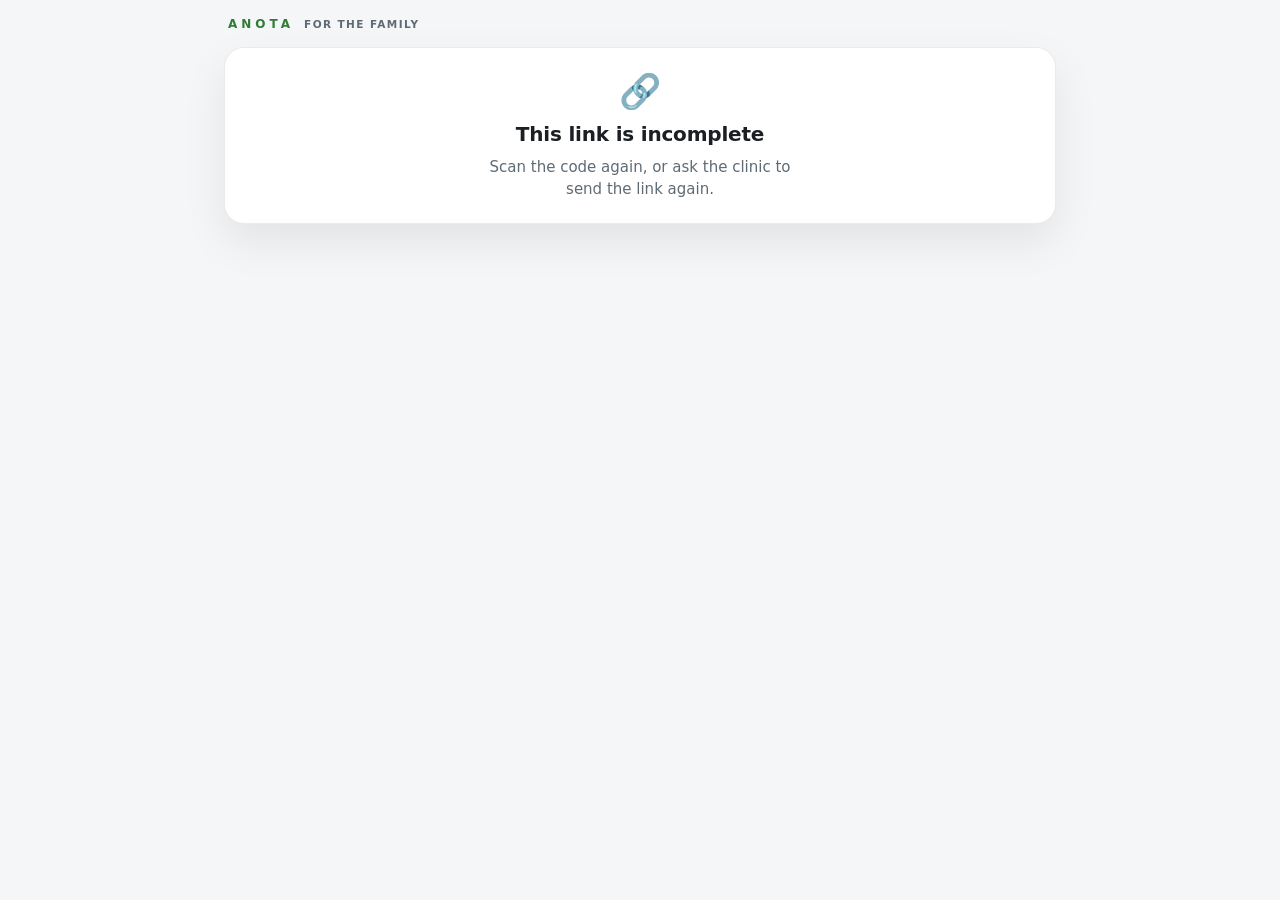
==== index.html @ 4c94c7f5 "Parent handout viewer (growth-chart QR)" ====
<!doctype html>
<!-- viewer/index.html — the family's page for a ▦ QR for parent (2026-10-16 sharecap Round 2).
     Static, hosted apart from the app (viewer/README.md). It loads two scripts of its own and nothing
     else: no font, no analytics, no third party. The link's #fragment holds the handout's id and its
     key; a browser never sends a fragment, and this page sends only the id (and a code, when asked)
     to the clinic's database — what comes back is ciphertext this page decrypts on the phone. -->
<html lang="en">
<head>
  <meta charset="utf-8">
  <meta name="viewport" content="width=device-width, initial-scale=1, viewport-fit=cover">
  <meta name="referrer" content="no-referrer">
  <meta name="robots" content="noindex, nofollow, noarchive">
  <meta name="color-scheme" content="light dark">
  <meta name="format-detection" content="telephone=no">
  <!-- The handout's own styles are inline (a growth card is HTML + SVG), and its iframe (srcdoc) takes
       this page's policy — hence style-src 'unsafe-inline'. No script runs in it: the frame is
       sandboxed without allow-scripts, and script-src admits this folder's two files only. -->
  <meta http-equiv="Content-Security-Policy" content="default-src 'none'; script-src 'self'; style-src 'self' 'unsafe-inline'; img-src 'self' data: blob:; connect-src https://*.supabase.co http://127.0.0.1:* http://localhost:*; frame-src 'self' blob: data:; base-uri 'none'; form-action 'none'; object-src 'none'">
  <link rel="icon" href="data:,">
  <title>Anota</title>
  <link rel="stylesheet" href="viewer.css">
  <script src="config.js" defer></script>
  <script src="viewer.js" defer></script>
</head>
<body>
  <main id="hv" class="hv" aria-live="polite">
    <header class="hv-top">
      <span class="hv-brand">ANOTA</span>
      <span class="hv-what" id="hv-what"></span>
    </header>

    <!-- one state at a time: opening · code · locked · gone · broken · offline · shown -->
    <section class="hv-card hv-msg" id="hv-msg" hidden>
      <div class="hv-ico" id="hv-msg-ico" aria-hidden="true"></div>
      <h1 class="hv-h" id="hv-msg-h"></h1>
      <p class="hv-p" id="hv-msg-p"></p>
      <button class="hv-btn is-primary" id="hv-retry" type="button" hidden></button>
    </section>

    <section class="hv-card hv-code" id="hv-code" hidden>
      <div class="hv-ico" aria-hidden="true">🔒</div>
      <h1 class="hv-h" id="hv-code-h"></h1>
      <p class="hv-p" id="hv-code-p"></p>
      <div class="hv-code-row">
        <input id="hv-code-in" class="hv-code-in" type="text" inputmode="numeric" pattern="[0-9]*" maxlength="4" autocomplete="one-time-code" spellcheck="false">
        <button class="hv-btn is-primary" id="hv-code-go" type="button"></button>
      </div>
      <p class="hv-p hv-warn" id="hv-code-err" hidden></p>
    </section>

    <section class="hv-shown" id="hv-shown" hidden>
      <div class="hv-bar">
        <div class="hv-bar-t">
          <div class="hv-title" id="hv-title"></div>
          <div class="hv-until" id="hv-until"></div>
        </div>
        <div class="hv-acts">
          <button class="hv-btn is-primary" id="hv-save" type="button" hidden></button>
          <button class="hv-btn" id="hv-share" type="button" hidden></button>
          <button class="hv-btn" id="hv-print" type="button" hidden></button>
        </div>
      </div>
      <div class="hv-doc-wrap">
        <iframe id="hv-doc" class="hv-doc" title="" sandbox="allow-same-origin allow-modals" referrerpolicy="no-referrer"></iframe>
      </div>
      <p class="hv-foot" id="hv-foot"></p>
    </section>
  </main>
  <noscript><p class="hv-p" style="padding:24px">This page needs JavaScript to open the document. · Cette page a besoin de JavaScript pour ouvrir le document.</p></noscript>
</body>
</html>
---- viewer.css ----
/* viewer/viewer.css — the family's page (2026-10-16 sharecap Round 2). A phone first: one column, the
 * system's own fonts, the page follows the phone's light / dark; the document itself stays white paper. */
:root {
  color-scheme: light dark;
  --bg: light-dark(#f4f6f8, #121417);
  --card: light-dark(#ffffff, #1c1f23);
  --ink: light-dark(#1b1f24, #e3e6ea);
  --ink2: light-dark(#5f6b73, #a3adb3);
  --line: light-dark(rgba(0, 0, 0, 0.08), rgba(255, 255, 255, 0.1));
  --ac: light-dark(#2e7d32, #81c784);
  --warn: light-dark(#a15c00, #e8a33a);
}
* { box-sizing: border-box; }
html, body { margin: 0; padding: 0; background: var(--bg); color: var(--ink); }
body {
  font: 15px/1.45 -apple-system, BlinkMacSystemFont, "Segoe UI", system-ui, sans-serif;
  -webkit-font-smoothing: antialiased; -webkit-text-size-adjust: 100%;
  padding: env(safe-area-inset-top) env(safe-area-inset-right) env(safe-area-inset-bottom) env(safe-area-inset-left);
}
[hidden] { display: none !important; }

.hv { max-width: 860px; margin: 0 auto; padding: 14px 14px 28px; display: flex; flex-direction: column; gap: 12px; }
.hv-top { display: flex; align-items: baseline; gap: 10px; padding: 2px 4px; }
.hv-brand { font-size: 12px; font-weight: 800; letter-spacing: 4px; color: var(--ac); }
.hv-what { font-size: 10.5px; font-weight: 700; letter-spacing: 1.4px; text-transform: uppercase; color: var(--ink2); }

.hv-card {
  background: var(--card); border: 1px solid var(--line); border-radius: 20px;
  padding: 26px 20px 22px; text-align: center;
  box-shadow: 0 18px 44px light-dark(rgba(0, 0, 0, 0.08), rgba(0, 0, 0, 0.5));
  display: flex; flex-direction: column; align-items: center; gap: 8px;
}
.hv-ico { font-size: 34px; line-height: 1; }
.hv-h { margin: 4px 0 0; font-size: 20px; font-weight: 700; letter-spacing: -0.01em; text-wrap: balance; }
.hv-p { margin: 0; max-width: 34ch; color: var(--ink2); text-wrap: pretty; }
.hv-warn { color: var(--warn); font-weight: 600; }

.hv-btn {
  -webkit-appearance: none; appearance: none; font: inherit; font-size: 14px; font-weight: 700;
  padding: 11px 18px; min-height: 44px; border-radius: 999px; cursor: pointer;
  border: 1px solid var(--line); background: light-dark(#fff, #262a2f); color: var(--ink);
}
.hv-btn.is-primary { background: var(--ac); border-color: transparent; color: light-dark(#fff, #0d1a0e); }
.hv-btn:disabled { opacity: 0.55; cursor: default; }
.hv-btn:focus-visible, .hv-code-in:focus-visible { outline: 3px solid color-mix(in srgb, var(--ac) 55%, transparent); outline-offset: 2px; }

.hv-code-row { display: flex; gap: 8px; align-items: center; margin-top: 6px; }
.hv-code-in {
  width: 6.2em; text-align: center; font: 700 26px/1 ui-monospace, "SF Mono", Menlo, Consolas, monospace; letter-spacing: 0.35em;
  padding: 9px 4px 9px 14px; border-radius: 14px; border: 1px solid var(--line); background: light-dark(#fff, #262a2f); color: var(--ink);
}

.hv-shown { display: flex; flex-direction: column; gap: 10px; }
.hv-bar {
  position: sticky; top: 0; z-index: 2;
  display: flex; flex-wrap: wrap; align-items: center; gap: 8px 12px;
  padding: 10px 12px; border-radius: 16px;
  background: color-mix(in srgb, var(--card) 92%, transparent); border: 1px solid var(--line);
  -webkit-backdrop-filter: blur(12px); backdrop-filter: blur(12px);
}
.hv-bar-t { flex: 1 1 200px; min-width: 0; }
.hv-title { font-size: 15px; font-weight: 700; overflow-wrap: break-word; }
.hv-until { font-size: 12px; color: var(--ink2); }
.hv-acts { display: flex; flex-wrap: wrap; gap: 8px; }

.hv-doc-wrap { border-radius: 16px; overflow: hidden; background: #fff; border: 1px solid var(--line); }
.hv-doc { display: block; width: 100%; height: 70vh; border: 0; background: #fff; color-scheme: light; }
.hv-foot { margin: 2px 6px 0; font-size: 12px; color: var(--ink2); text-align: center; }
.hv-foot.is-warn { color: var(--warn); font-weight: 600; }

@media print {
  body { background: #fff; padding: 0; }
  .hv-top, .hv-bar, .hv-foot, .hv-msg, .hv-code { display: none !important; }
  .hv, .hv-doc-wrap { padding: 0; border: 0; border-radius: 0; max-width: none; }
}
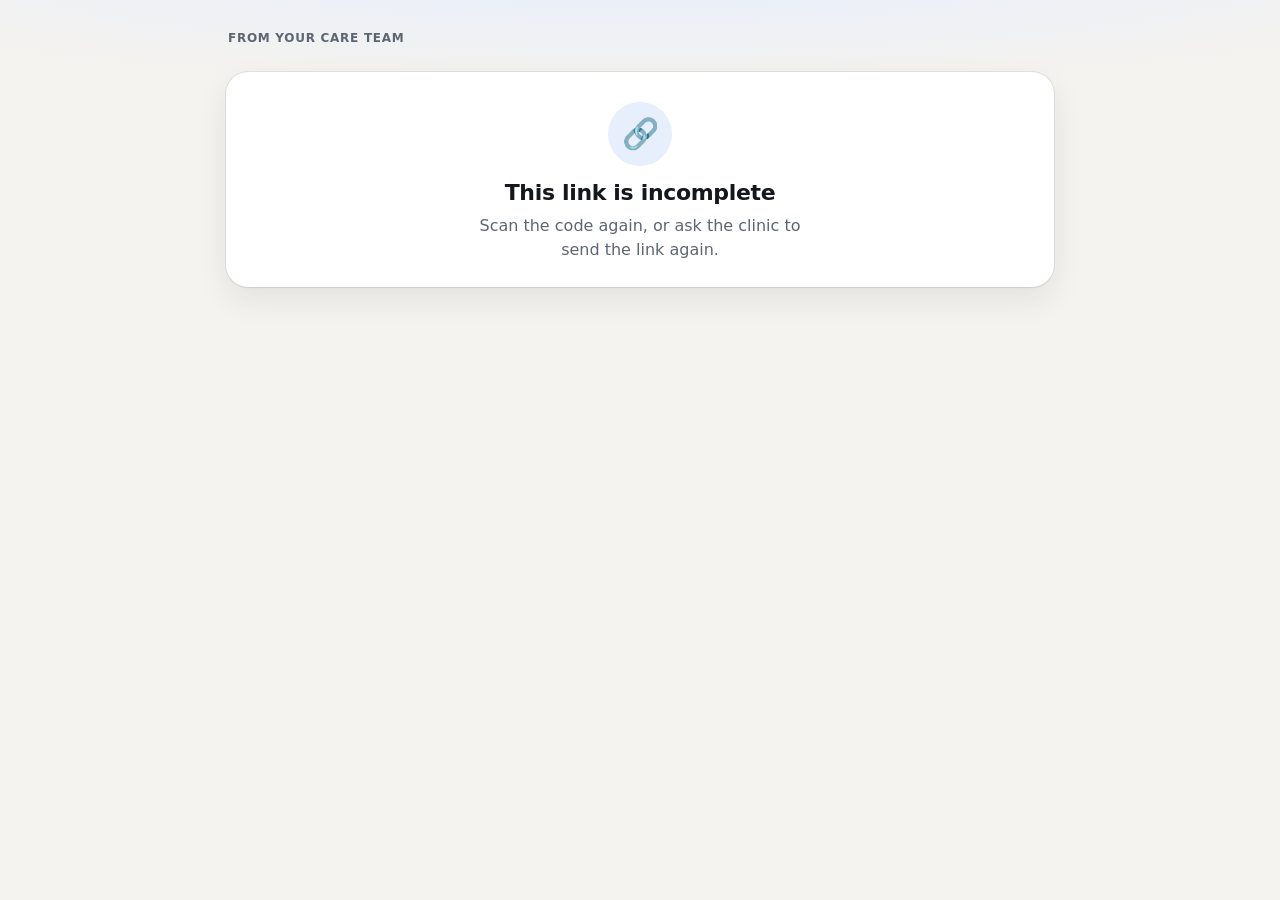
==== commit 240eb6f3: "Family page: growth card in French and English (EN · FR switch) — grfr, qroff, qrshare" ====
--- a/index.html
+++ b/index.html
@@ -1,5 +1,6 @@
 <!doctype html>
-<!-- viewer/index.html — the family's page for a ▦ QR for parent (2026-10-16 sharecap Round 2).
+<!-- viewer/index.html — the family's page for a ▦ QR for parent (2026-10-16 sharecap Round 2), and since
+     2026-10-22 (resqr) the Patient and Family Resource Page (a link ending #R1.<codes> — resources-page.js).
      Static, hosted apart from the app (viewer/README.md). It loads two scripts of its own and nothing
      else: no font, no analytics, no third party. The link's #fragment holds the handout's id and its
      key; a browser never sends a fragment, and this page sends only the id (and a code, when asked)
@@ -20,12 +21,16 @@
   <title>Anota</title>
   <link rel="stylesheet" href="viewer.css">
   <script src="config.js" defer></script>
+  <!-- 2026-10-22 (resqr) — the Patient and Family Resource Page (#R1.<codes>): the catalogue (a copy of
+       utility/shared/resource-catalogue.js) and its page; neither fetches anything but this site's files. -->
+  <script src="resource-catalogue.js" defer></script>
+  <script src="resources-page.js" defer></script>
   <script src="viewer.js" defer></script>
 </head>
 <body>
   <main id="hv" class="hv" aria-live="polite">
+    <!-- 2026-10-22 (qrshare) — the resource page's look: one kicker, then the state below it -->
     <header class="hv-top">
-      <span class="hv-brand">ANOTA</span>
       <span class="hv-what" id="hv-what"></span>
     </header>
 
@@ -49,23 +54,24 @@
     </section>
 
     <section class="hv-shown" id="hv-shown" hidden>
-      <div class="hv-bar">
-        <div class="hv-bar-t">
-          <div class="hv-title" id="hv-title"></div>
-          <div class="hv-until" id="hv-until"></div>
-        </div>
+      <!-- 2026-10-22 (qrshare) — the hero: the document's name large, until when it opens, then the actions as pills -->
+      <header class="hv-hero">
+        <h1 class="hv-title" id="hv-title"></h1>
+        <p class="hv-lede"><span class="hv-until" id="hv-until"></span> <span class="hv-keep" id="hv-keep"></span></p>
         <div class="hv-acts">
           <button class="hv-btn is-primary" id="hv-save" type="button" hidden></button>
           <button class="hv-btn" id="hv-share" type="button" hidden></button>
           <button class="hv-btn" id="hv-print" type="button" hidden></button>
         </div>
-      </div>
+      </header>
       <div class="hv-doc-wrap">
         <iframe id="hv-doc" class="hv-doc" title="" sandbox="allow-same-origin allow-modals" referrerpolicy="no-referrer"></iframe>
       </div>
       <p class="hv-foot" id="hv-foot"></p>
     </section>
   </main>
+  <!-- 2026-10-22 (resqr) — the resource route draws here; the handout states above stay hidden -->
+  <main id="rp" class="rp" hidden></main>
   <noscript><p class="hv-p" style="padding:24px">This page needs JavaScript to open the document. · Cette page a besoin de JavaScript pour ouvrir le document.</p></noscript>
 </body>
 </html>
--- a/viewer.css
+++ b/viewer.css
@@ -1,75 +1,202 @@
 /* viewer/viewer.css — the family's page (2026-10-16 sharecap Round 2). A phone first: one column, the
  * system's own fonts, the page follows the phone's light / dark; the document itself stays white paper. */
-:root {
-  color-scheme: light dark;
-  --bg: light-dark(#f4f6f8, #121417);
-  --card: light-dark(#ffffff, #1c1f23);
-  --ink: light-dark(#1b1f24, #e3e6ea);
-  --ink2: light-dark(#5f6b73, #a3adb3);
-  --line: light-dark(rgba(0, 0, 0, 0.08), rgba(255, 255, 255, 0.1));
-  --ac: light-dark(#2e7d32, #81c784);
-  --warn: light-dark(#a15c00, #e8a33a);
-}
+:root { color-scheme: light dark; --warn: light-dark(#a15c00, #e8a33a); }
 * { box-sizing: border-box; }
-html, body { margin: 0; padding: 0; background: var(--bg); color: var(--ink); }
+html, body { margin: 0; padding: 0; }
 body {
-  font: 15px/1.45 -apple-system, BlinkMacSystemFont, "Segoe UI", system-ui, sans-serif;
+  font: 16px/1.45 -apple-system, BlinkMacSystemFont, "Segoe UI", system-ui, sans-serif;
   -webkit-font-smoothing: antialiased; -webkit-text-size-adjust: 100%;
   padding: env(safe-area-inset-top) env(safe-area-inset-right) env(safe-area-inset-bottom) env(safe-area-inset-left);
 }
 [hidden] { display: none !important; }
 
-.hv { max-width: 860px; margin: 0 auto; padding: 14px 14px 28px; display: flex; flex-direction: column; gap: 12px; }
-.hv-top { display: flex; align-items: baseline; gap: 10px; padding: 2px 4px; }
-.hv-brand { font-size: 12px; font-weight: 800; letter-spacing: 4px; color: var(--ac); }
-.hv-what { font-size: 10.5px; font-weight: 700; letter-spacing: 1.4px; text-transform: uppercase; color: var(--ink2); }
+/* ─── 2026-10-22 (qrshare) — the growth card's page wears the resource page's look ───────────────────────────
+ * One family of pages: the same paper, the same wash, a kicker over a large title, a lede, pill actions with a
+ * drawn mark (the primary one dark), cards on a soft shadow, the privacy line at the foot. The tokens are the
+ * resource page's (below), now on <body> for both routes. The ids are unchanged — the suites read them. */
+.hv { max-width: 860px; margin: 0 auto; padding: 18px 16px 40px; display: flex; flex-direction: column; }
+.hv-top { display: flex; align-items: center; min-height: 36px; padding: 6px 2px 0; }
+.hv-what { font-size: 12px; font-weight: 650; letter-spacing: 0.06em; text-transform: uppercase; color: var(--rp-ink2); }
+/* 2026-10-27 (grfr) — a card in two languages: the resource page's EN · FR switch on the kicker's right. Same look
+ * (.rp-lang), and each half a 44-px target (the hit area runs 6 px above and below the 32-px pill). */
+.hv-top.has-lang { justify-content: space-between; gap: 12px; }
+.hv-lang .rp-lang-b { position: relative; }
+.hv-lang .rp-lang-b::after { content: ""; position: absolute; inset: -6px -1px; }
 
 .hv-card {
-  background: var(--card); border: 1px solid var(--line); border-radius: 20px;
-  padding: 26px 20px 22px; text-align: center;
-  box-shadow: 0 18px 44px light-dark(rgba(0, 0, 0, 0.08), rgba(0, 0, 0, 0.5));
+  margin-top: 18px; padding: 30px 22px 26px; border-radius: 22px; text-align: center;
+  background: var(--rp-card);
+  box-shadow: 0 0 0 1px var(--rp-line), 0 1px 2px rgba(16, 24, 40, 0.04), 0 12px 32px light-dark(rgba(16, 24, 40, 0.08), rgba(0, 0, 0, 0.45));
   display: flex; flex-direction: column; align-items: center; gap: 8px;
 }
-.hv-ico { font-size: 34px; line-height: 1; }
-.hv-h { margin: 4px 0 0; font-size: 20px; font-weight: 700; letter-spacing: -0.01em; text-wrap: balance; }
-.hv-p { margin: 0; max-width: 34ch; color: var(--ink2); text-wrap: pretty; }
+.hv-ico {
+  width: 64px; height: 64px; border-radius: 50%; display: grid; place-items: center;
+  font-size: 30px; line-height: 1; background: var(--rp-wash);
+}
+.hv-h { margin: 6px 0 0; font-size: 22px; line-height: 1.2; font-weight: 700; letter-spacing: -0.015em; text-wrap: balance; }
+.hv-p { margin: 0; max-width: 34ch; color: var(--rp-ink2); text-wrap: pretty; }
 .hv-warn { color: var(--warn); font-weight: 600; }
 
 .hv-btn {
-  -webkit-appearance: none; appearance: none; font: inherit; font-size: 14px; font-weight: 700;
-  padding: 11px 18px; min-height: 44px; border-radius: 999px; cursor: pointer;
-  border: 1px solid var(--line); background: light-dark(#fff, #262a2f); color: var(--ink);
-}
-.hv-btn.is-primary { background: var(--ac); border-color: transparent; color: light-dark(#fff, #0d1a0e); }
+  -webkit-appearance: none; appearance: none; font: inherit; cursor: pointer;
+  display: inline-flex; align-items: center; justify-content: center; gap: 8px;
+  min-height: 48px; padding: 0 20px; border: 0; border-radius: 999px;
+  font-size: 15.5px; font-weight: 650; letter-spacing: -0.005em;
+  background: var(--rp-card); color: var(--rp-ink);
+  box-shadow: 0 0 0 1px var(--rp-line), 0 1px 2px rgba(16, 24, 40, 0.05);
+  -webkit-tap-highlight-color: transparent;
+}
+.hv-btn.is-primary {
+  background: var(--rp-ink); color: light-dark(#fff, #0f1114);
+  box-shadow: 0 8px 22px light-dark(rgba(16, 24, 40, 0.18), rgba(0, 0, 0, 0.5));
+}
+.hv-btn:active { transform: scale(0.98); }
 .hv-btn:disabled { opacity: 0.55; cursor: default; }
-.hv-btn:focus-visible, .hv-code-in:focus-visible { outline: 3px solid color-mix(in srgb, var(--ac) 55%, transparent); outline-offset: 2px; }
-
-.hv-code-row { display: flex; gap: 8px; align-items: center; margin-top: 6px; }
+.hv-btn svg { flex: none; width: 20px; height: 20px; fill: none; stroke: currentColor; stroke-width: 1.8; stroke-linecap: round; stroke-linejoin: round; }
+.hv-btn:focus-visible, .hv-code-in:focus-visible { outline: 3px solid color-mix(in srgb, var(--rp-ac) 60%, transparent); outline-offset: 2px; }
+
+.hv-code-row { display: flex; gap: 8px; align-items: center; margin-top: 8px; }
 .hv-code-in {
   width: 6.2em; text-align: center; font: 700 26px/1 ui-monospace, "SF Mono", Menlo, Consolas, monospace; letter-spacing: 0.35em;
-  padding: 9px 4px 9px 14px; border-radius: 14px; border: 1px solid var(--line); background: light-dark(#fff, #262a2f); color: var(--ink);
-}
-
-.hv-shown { display: flex; flex-direction: column; gap: 10px; }
-.hv-bar {
-  position: sticky; top: 0; z-index: 2;
-  display: flex; flex-wrap: wrap; align-items: center; gap: 8px 12px;
-  padding: 10px 12px; border-radius: 16px;
-  background: color-mix(in srgb, var(--card) 92%, transparent); border: 1px solid var(--line);
-  -webkit-backdrop-filter: blur(12px); backdrop-filter: blur(12px);
-}
-.hv-bar-t { flex: 1 1 200px; min-width: 0; }
-.hv-title { font-size: 15px; font-weight: 700; overflow-wrap: break-word; }
-.hv-until { font-size: 12px; color: var(--ink2); }
-.hv-acts { display: flex; flex-wrap: wrap; gap: 8px; }
-
-.hv-doc-wrap { border-radius: 16px; overflow: hidden; background: #fff; border: 1px solid var(--line); }
+  padding: 10px 4px 10px 14px; border-radius: 16px; border: 0; background: var(--rp-card); color: var(--rp-ink);
+  box-shadow: 0 0 0 1px var(--rp-line), inset 0 1px 2px light-dark(rgba(16, 24, 40, 0.06), rgba(0, 0, 0, 0.3));
+}
+
+.hv-shown { display: flex; flex-direction: column; }
+.hv-hero { padding: 0 2px 20px; }
+.hv-title {
+  margin: 22px 0 0; font-size: clamp(30px, 8.4vw, 44px); line-height: 1.06; font-weight: 750; letter-spacing: -0.028em;
+  text-wrap: balance; overflow-wrap: break-word;
+}
+.hv-tt-sub { color: var(--rp-ink2); font-weight: 650; white-space: nowrap; }
+.hv-lede { margin: 12px 0 0; max-width: 44ch; font-size: 16.5px; line-height: 1.45; color: var(--rp-ink2); text-wrap: pretty; }
+.hv-acts { display: flex; flex-wrap: wrap; gap: 10px; margin-top: 18px; }
+
+.hv-doc-wrap {
+  border-radius: 22px; overflow: hidden; background: #fff;
+  box-shadow: 0 0 0 1px var(--rp-line), 0 1px 2px rgba(16, 24, 40, 0.04), 0 12px 32px light-dark(rgba(16, 24, 40, 0.08), rgba(0, 0, 0, 0.45));
+}
 .hv-doc { display: block; width: 100%; height: 70vh; border: 0; background: #fff; color-scheme: light; }
-.hv-foot { margin: 2px 6px 0; font-size: 12px; color: var(--ink2); text-align: center; }
-.hv-foot.is-warn { color: var(--warn); font-weight: 600; }
+.hv-foot { margin: 26px auto 0; max-width: 46ch; font-size: 12.5px; line-height: 1.45; color: var(--rp-ink2); opacity: 0.85; text-align: center; text-wrap: pretty; }
+.hv-foot.is-warn { color: var(--warn); font-weight: 600; opacity: 1; }
 
 @media print {
-  body { background: #fff; padding: 0; }
-  .hv-top, .hv-bar, .hv-foot, .hv-msg, .hv-code { display: none !important; }
-  .hv, .hv-doc-wrap { padding: 0; border: 0; border-radius: 0; max-width: none; }
-}
+  body { background: #fff !important; padding: 0; }
+  .hv-top, .hv-hero, .hv-foot, .hv-msg, .hv-code { display: none !important; }
+  .hv, .hv-doc-wrap { padding: 0; box-shadow: none; border-radius: 0; max-width: none; }
+}
+
+/* ─── 2026-10-22 (resqr) — the Patient and Family Resource Page (resources-page.js) ───────────────────────────
+ * A phone first: one column of cards, each a preview of the document (the top of page 1) over its title and
+ * source; one tap opens it. Two columns from 600 px, three from 960. The phone's light / dark; the previews stay
+ * paper. No web font — the system's own. */
+body {   /* both routes since 2026-10-22 (qrshare) — the growth card's page shares these */
+  --rp-bg: light-dark(#f5f3ef, #0f1114);
+  --rp-wash: light-dark(#e7eefc, #17202e);
+  --rp-card: light-dark(#ffffff, #1a1d22);
+  --rp-ink: light-dark(#14171c, #eceef1);
+  --rp-ink2: light-dark(#5d6670, #a3abb4);
+  --rp-line: light-dark(rgba(20, 23, 28, 0.07), rgba(255, 255, 255, 0.09));
+  --rp-ac: light-dark(#3f51b5, #9fa8ff);
+  background: var(--rp-bg);
+  background-image: radial-gradient(120% 60% at 50% -10%, var(--rp-wash), transparent 62%);
+  background-repeat: no-repeat;
+  color: var(--rp-ink);
+}
+.rp { max-width: 1080px; margin: 0 auto; padding: 18px 16px 40px; }
+.rp-hero { padding: 6px 2px 18px; }
+.rp-top { display: flex; align-items: center; justify-content: space-between; gap: 12px; min-height: 36px; }
+.rp-brand { font-size: 12px; font-weight: 650; letter-spacing: 0.06em; text-transform: uppercase; color: var(--rp-ink2); }
+.rp-lang {
+  display: inline-flex; padding: 3px; border-radius: 999px; gap: 2px;
+  background: light-dark(rgba(20, 23, 28, 0.06), rgba(255, 255, 255, 0.08));
+}
+.rp-lang-b {
+  -webkit-appearance: none; appearance: none; border: 0; font: inherit; font-size: 13px; font-weight: 650;
+  min-width: 44px; min-height: 32px; padding: 0 12px; border-radius: 999px; cursor: pointer;
+  background: transparent; color: var(--rp-ink2);
+}
+.rp-lang-b.is-on { background: var(--rp-card); color: var(--rp-ink); box-shadow: 0 1px 3px rgba(0, 0, 0, 0.12); }
+.rp-h {
+  margin: 22px 0 0; font-size: clamp(30px, 8.4vw, 44px); line-height: 1.06; font-weight: 750; letter-spacing: -0.028em;
+  text-wrap: balance;
+}
+.rp-lede { margin: 12px 0 0; max-width: 44ch; font-size: 16.5px; line-height: 1.45; color: var(--rp-ink2); text-wrap: pretty; }
+
+.rp-sec { margin-top: 22px; }
+.rp-sec:first-of-type { margin-top: 6px; }
+.rp-sec-h {
+  margin: 0 2px 12px; font-size: 13px; font-weight: 700; letter-spacing: 0.06em; text-transform: uppercase;
+  color: color-mix(in srgb, var(--cat, var(--rp-ac)) 70%, var(--rp-ink));
+}
+.rp-list { display: grid; grid-template-columns: 1fr; gap: 16px; }
+@media (min-width: 600px) { .rp-list { grid-template-columns: 1fr 1fr; gap: 18px; } }
+@media (min-width: 960px) { .rp-list { grid-template-columns: 1fr 1fr 1fr; } }
+
+.rp-card {
+  display: flex; flex-direction: column; min-width: 0;
+  border-radius: 22px; overflow: hidden; text-decoration: none; color: inherit;
+  background: var(--rp-card);
+  box-shadow: 0 0 0 1px var(--rp-line), 0 1px 2px rgba(16, 24, 40, 0.04), 0 12px 32px light-dark(rgba(16, 24, 40, 0.08), rgba(0, 0, 0, 0.45));
+  transition: transform 0.18s ease, box-shadow 0.18s ease;
+  -webkit-tap-highlight-color: transparent;
+}
+@media (hover: hover) {
+  .rp-card:hover { transform: translateY(-2px); box-shadow: 0 0 0 1px var(--rp-line), 0 2px 4px rgba(16, 24, 40, 0.05), 0 18px 40px light-dark(rgba(16, 24, 40, 0.12), rgba(0, 0, 0, 0.55)); }
+}
+.rp-card:active { transform: scale(0.985); }
+.rp-card:focus-visible { outline: 3px solid color-mix(in srgb, var(--rp-ac) 60%, transparent); outline-offset: 3px; }
+
+.rp-prev {
+  position: relative; aspect-ratio: 16 / 10; overflow: hidden; background: #fff;
+  border-bottom: 1px solid var(--rp-line);
+}
+.rp-prev img { display: block; width: 100%; height: 100%; object-fit: cover; object-position: top center; }
+@media (prefers-color-scheme: dark) { .rp-prev img { filter: brightness(0.94); } }
+.rp-prev::after {          /* the page fades into the card, so a cut line never reads as the document's end */
+  content: ''; position: absolute; left: 0; right: 0; bottom: 0; height: 28%;
+  background: linear-gradient(to bottom, rgba(255, 255, 255, 0), rgba(255, 255, 255, 0.92));
+  pointer-events: none;
+}
+.rp-prev.is-tile {
+  display: flex; flex-direction: column; align-items: center; justify-content: center; gap: 10px;
+  background: linear-gradient(145deg, color-mix(in srgb, var(--cat, var(--rp-ac)) 16%, #fff), color-mix(in srgb, var(--cat, var(--rp-ac)) 34%, #fff));
+  color: color-mix(in srgb, var(--cat, var(--rp-ac)) 80%, #000);
+}
+.rp-prev.is-tile::after { display: none; }
+.rp-tile-ic svg { width: 46px; height: 46px; fill: none; stroke: currentColor; stroke-width: 1.4; stroke-linecap: round; stroke-linejoin: round; }
+.rp-tile-src { font-size: 13px; font-weight: 650; letter-spacing: 0.02em; }
+.rp-body { display: flex; align-items: center; gap: 12px; padding: 15px 14px 16px 18px; }
+.rp-text { flex: 1 1 auto; min-width: 0; }
+.rp-t { font-size: 18px; line-height: 1.28; font-weight: 650; letter-spacing: -0.012em; text-wrap: balance; overflow-wrap: break-word; }
+.rp-meta { display: flex; flex-wrap: wrap; align-items: baseline; gap: 0 6px; margin-top: 5px; font-size: 13.5px; color: var(--rp-ink2); }
+.rp-src { font-weight: 600; color: color-mix(in srgb, var(--cat, var(--rp-ac)) 55%, var(--rp-ink2)); }
+.rp-dot { opacity: 0.6; }
+.rp-fr { color: light-dark(#9a4d00, #f0b26b); font-weight: 600; }
+.rp-go {
+  flex: none; display: grid; place-items: center; width: 40px; height: 40px; border-radius: 50%;
+  background: light-dark(rgba(20, 23, 28, 0.05), rgba(255, 255, 255, 0.08)); color: var(--rp-ink);
+}
+.rp-go svg, .rp-keep svg { width: 20px; height: 20px; fill: none; stroke: currentColor; stroke-width: 1.8; stroke-linecap: round; stroke-linejoin: round; }
+
+.rp-empty { margin-top: 10px; padding: 26px 20px; border-radius: 22px; background: var(--rp-card); box-shadow: 0 0 0 1px var(--rp-line); }
+.rp-empty-h { margin: 0; font-size: 20px; }
+.rp-empty-p { margin: 8px 0 0; color: var(--rp-ink2); }
+
+.rp-foot { margin-top: 30px; display: flex; flex-direction: column; align-items: center; text-align: center; gap: 8px; }
+.rp-keep {
+  -webkit-appearance: none; appearance: none; border: 0; cursor: pointer; font: inherit;
+  display: inline-flex; align-items: center; gap: 8px; min-height: 48px; padding: 0 22px; border-radius: 999px;
+  font-size: 16px; font-weight: 650; color: light-dark(#fff, #0f1114); background: var(--rp-ink);
+  box-shadow: 0 8px 22px light-dark(rgba(16, 24, 40, 0.18), rgba(0, 0, 0, 0.5));
+}
+.rp-keep:active { transform: scale(0.98); }
+.rp-keep:focus-visible, .rp-lang-b:focus-visible { outline: 3px solid color-mix(in srgb, var(--rp-ac) 60%, transparent); outline-offset: 2px; }
+.rp-keep-p { margin: 0; max-width: 40ch; font-size: 13.5px; color: var(--rp-ink2); }
+.rp-priv { margin: 10px 0 0; max-width: 46ch; font-size: 12.5px; color: var(--rp-ink2); opacity: 0.85; }
+
+@media print {
+  body.is-rp { background: #fff; }
+  .rp-lang, .rp-keep, .rp-keep-p { display: none !important; }
+  .rp-card { box-shadow: none; border: 1px solid #ddd; break-inside: avoid; }
+}
